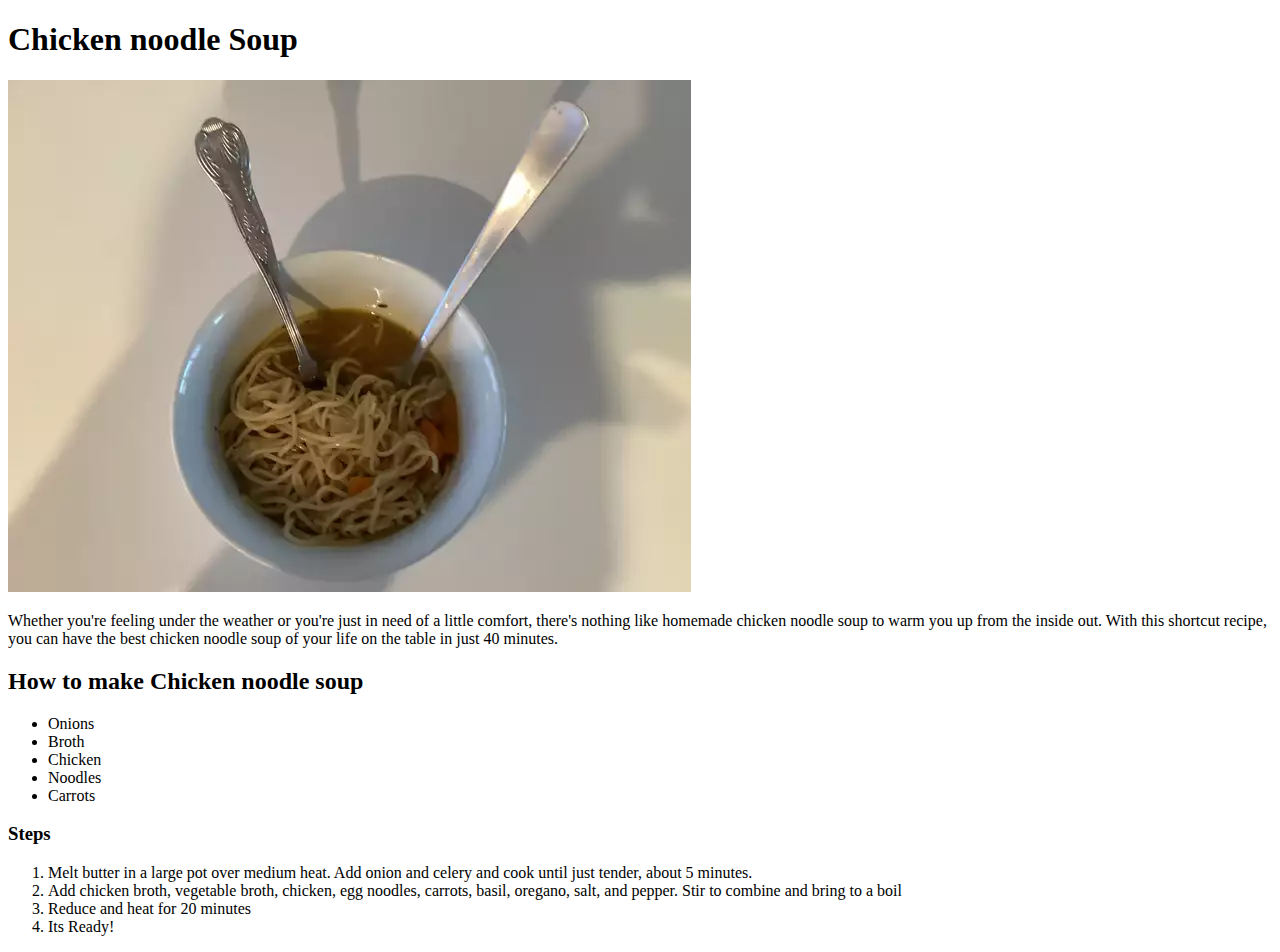
==== recipes/chicknoodsoup.html @ 629c84d3 "Add 2 recipes" ====
<!DOCTYPE html>
<html lang="en">
    <head>
        <meta charset="UTF-8">
        <title>Chicken noodle soup</title>
    </head>
    <body>
        <h1>Chicken noodle Soup</h1>
        <img src="image.webp" alt="soup image">
        <p>Whether you're feeling under the weather or you're just in need of a little comfort, there's nothing like homemade chicken noodle soup to warm you up from the inside out. With this shortcut recipe, you can have the best chicken noodle soup of your life on the table in just 40 minutes.</p>
        <h2>How to make Chicken noodle soup</h2>
        <ul>
            <li>Onions</li>
            <li>Broth</li>
            <li>Chicken</li>
            <li>Noodles</li>
            <li>Carrots</li>
        </ul>
        <h3>Steps</h3>
        <ol>
            <li>Melt butter in a large pot over medium heat. Add onion and celery and cook until just tender, about 5 minutes.</li>
            <li>Add chicken broth, vegetable broth, chicken, egg noodles, carrots, basil, oregano, salt, and pepper. Stir to combine and bring to a boil</li>
            <li>Reduce and heat for 20 minutes</li>
            <li>Its Ready!</li>
        </ol>
    </body>
</html>
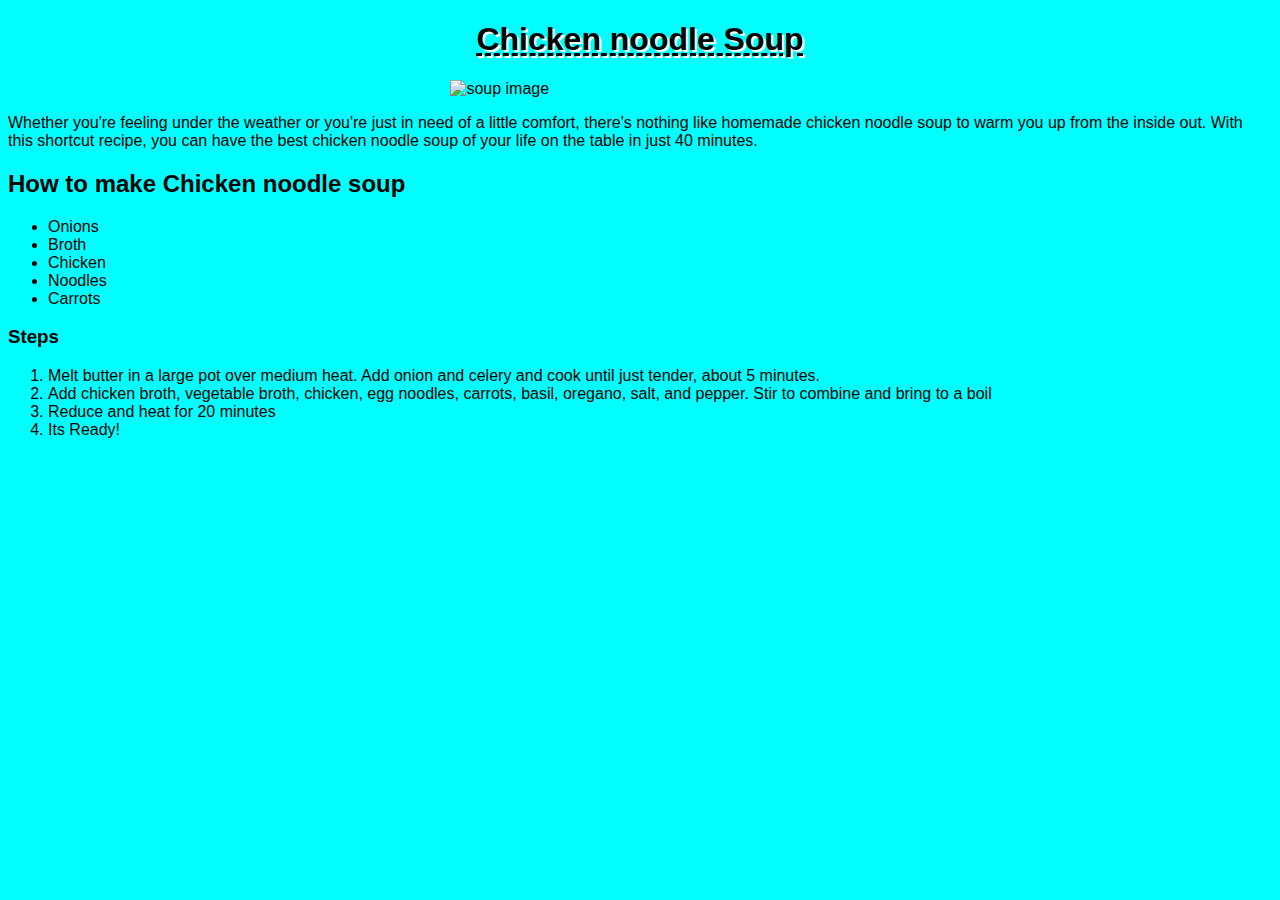
==== commit 6c16389c: "Add style to website" ====
--- a/recipes/chicknoodsoup.html
+++ b/recipes/chicknoodsoup.html
@@ -1,12 +1,13 @@
 <!DOCTYPE html>
 <html lang="en">
     <head>
+        <link rel="stylesheet" href="../styles.css">
         <meta charset="UTF-8">
         <title>Chicken noodle soup</title>
     </head>
     <body>
         <h1>Chicken noodle Soup</h1>
-        <img src="image.webp" alt="soup image">
+        <img src="https://www.cubesnjuliennes.com/wp-content/uploads/2022/01/Homemade-Chicken-Noodle-Soup-Recipe.jpg" alt="soup image" class="center">
         <p>Whether you're feeling under the weather or you're just in need of a little comfort, there's nothing like homemade chicken noodle soup to warm you up from the inside out. With this shortcut recipe, you can have the best chicken noodle soup of your life on the table in just 40 minutes.</p>
         <h2>How to make Chicken noodle soup</h2>
         <ul>
--- a/styles.css
+++ b/styles.css
@@ -0,0 +1,17 @@
+body {
+    font-family: Arial, Helvetica, sans-serif;
+    background-color: aqua;
+}
+
+h1 {
+    text-align: center;
+    text-shadow: 2px 2px white;
+    text-decoration: underline dashed;
+}
+
+.center {
+    margin-left: auto;
+    margin-right: auto;
+    display: block;
+    width: 30%;
+}